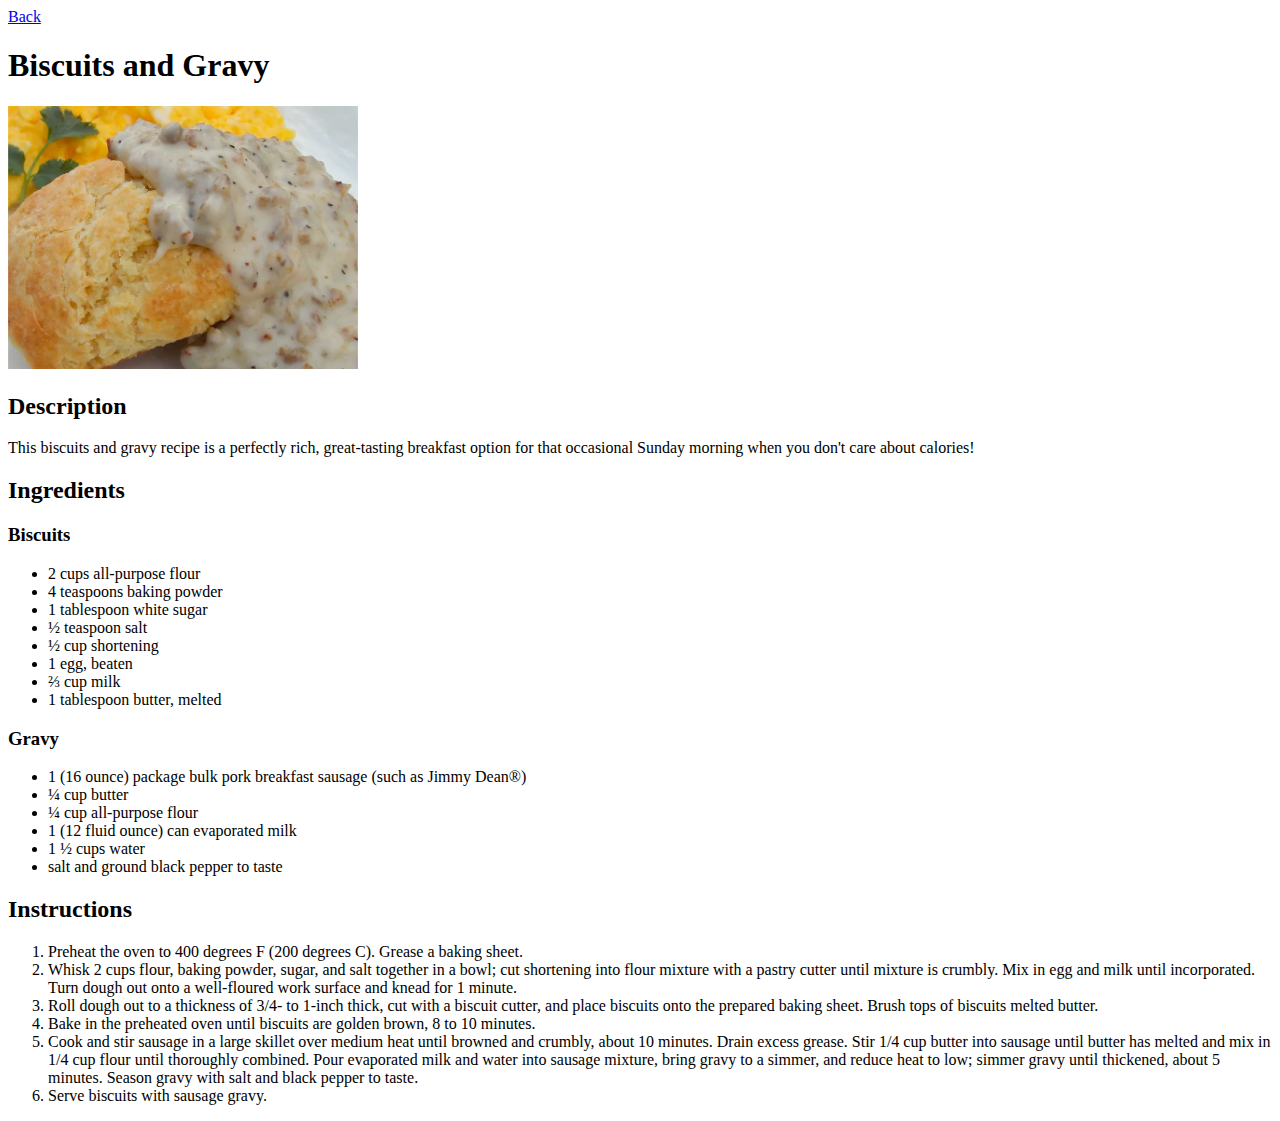
==== recipes/biscandgravy.html @ a27f2e52 "Initial Commit" ====
<!DOCTYPE html>
<html>
    <header>

        <meta charset="UTF-8">
        <title>Biscuits and Gravy</title>
    </header>

    <body>
         <a href="../index.html">Back</a>
        <h1>Biscuits and Gravy</h1>
       
        <img src="../images/biscuit.webp" alt="Biscuits and gravy" width="350">
        <h2>Description</h2>
        <p>This biscuits and gravy recipe is a perfectly rich, great-tasting breakfast option for that occasional Sunday morning when you don't care about calories!</p>
        <h2>Ingredients</h2>
        <h3>Biscuits</h3>
        <ul>
            <li>2 cups all-purpose flour</li>
            <li>4 teaspoons baking powder</li>
            <li>1 tablespoon white sugar</li>
            <li>½ teaspoon salt</li>
            <li>½ cup shortening</li>
            <li>1 egg, beaten</li>
            <li>⅔ cup milk</li>
            <li>1 tablespoon butter, melted</li>
        </ul>
        <h3>Gravy</h3>
        <ul>
            <li>1 (16 ounce) package bulk pork breakfast sausage (such as Jimmy Dean®)</li>
            <li>¼ cup butter</li>
            <li>¼ cup all-purpose flour</li>
            <li>1 (12 fluid ounce) can evaporated milk</li>
            <li>1 ½ cups water</li>
            <li>salt and ground black pepper to taste</li>
        </ul>
        <h2>Instructions</h2>
        <ol>
           <li>Preheat the oven to 400 degrees F (200 degrees C). Grease a baking sheet.</li>
           <li>Whisk 2 cups flour, baking powder, sugar, and salt together in a bowl; cut shortening into flour mixture with a pastry cutter until mixture is crumbly. Mix in egg and milk until incorporated. Turn dough out onto a well-floured work surface and knead for 1 minute.</li>
           <li>Roll dough out to a thickness of 3/4- to 1-inch thick, cut with a biscuit cutter, and place biscuits onto the prepared baking sheet. Brush tops of biscuits melted butter.</li>
           <li>Bake in the preheated oven until biscuits are golden brown, 8 to 10 minutes.</li>
           <li>Cook and stir sausage in a large skillet over medium heat until browned and crumbly, about 10 minutes. Drain excess grease. Stir 1/4 cup butter into sausage until butter has melted and mix in 1/4 cup flour until thoroughly combined. Pour evaporated milk and water into sausage mixture, bring gravy to a simmer, and reduce heat to low; simmer gravy until thickened, about 5 minutes. Season gravy with salt and black pepper to taste.</li>
           <li>Serve biscuits with sausage gravy.</li>
        </ol>
       

    </body>
</html>
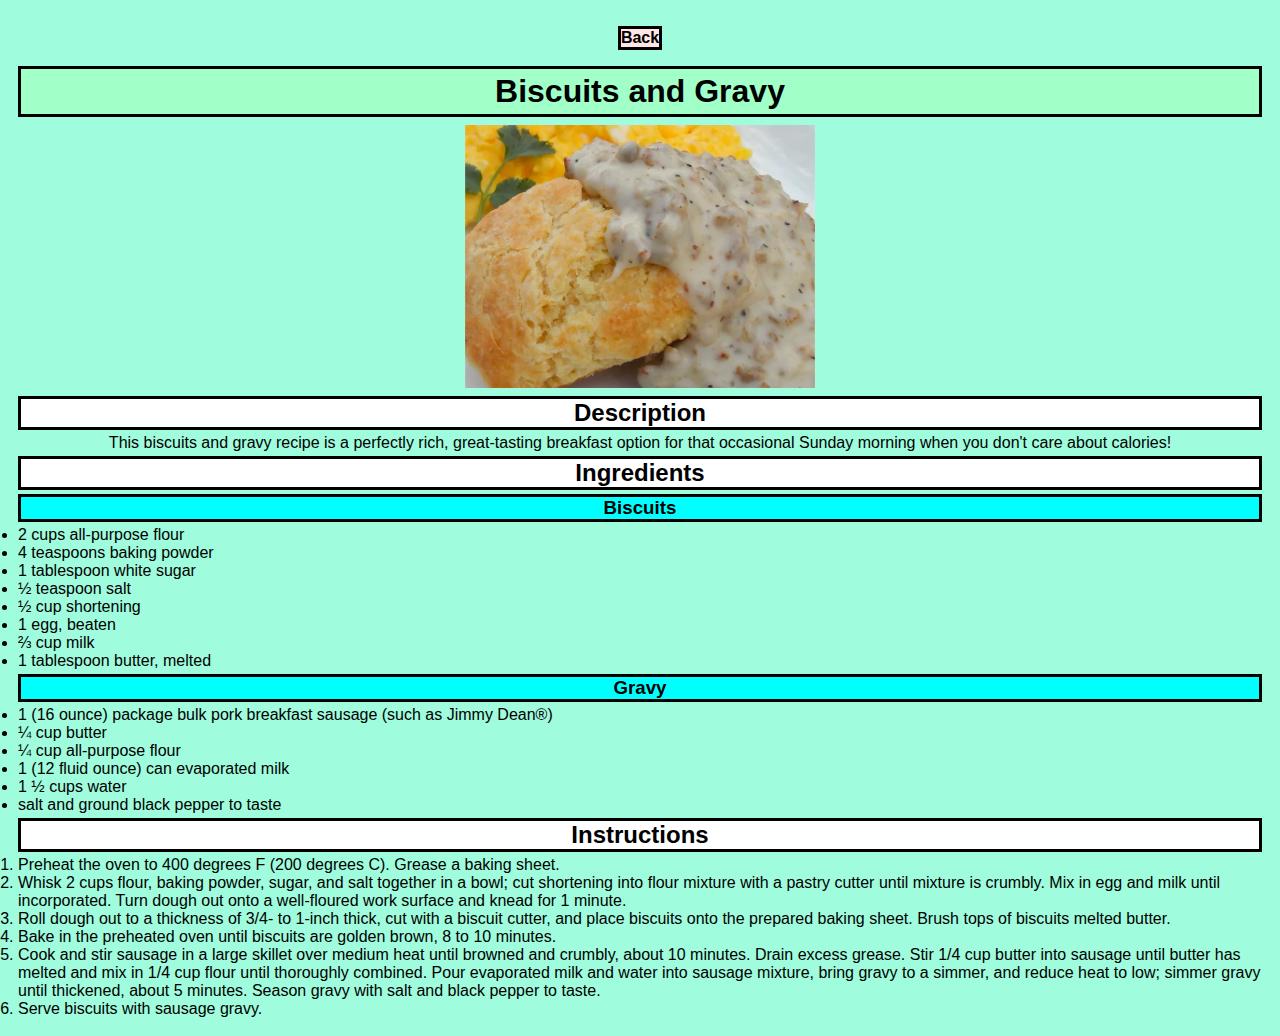
==== commit 255b39a2: "Add CCS styling" ====
--- a/recipes/biscandgravy.html
+++ b/recipes/biscandgravy.html
@@ -1,4 +1,5 @@
 <!DOCTYPE html>
+<link rel="stylesheet" href="../style.css">
 <html>
     <header>
 
--- a/style.css
+++ b/style.css
@@ -0,0 +1,52 @@
+* {
+    padding: 0;
+    border: 0;
+    margin: 0;
+    box-sizing: border-box;
+
+    
+}
+body {
+    font-family: Arial, Helvetica, sans-serif;
+    background-color: rgb(159, 252, 221);
+    padding: 8px;
+    margin: 10px;
+    text-align: center;
+  }
+h1 {
+    background-color:rgb(161, 255, 200);
+    border: solid rgb(0, 0, 0);
+    border-width: 2 2px;
+    padding: 4px;
+    margin-bottom: 8px;
+    margin-top: 8px;
+}
+h2 {
+    background-color: white;
+    border: solid rgb(0, 0, 0);
+    border-width: 2 2px;
+    margin-bottom: 4px;
+    margin-top: 4px;
+}
+h3 {
+    background-color: aqua;
+    border: solid rgb(0, 0, 0);
+    border-width: 2 2px;
+    margin-bottom: 4px;
+    margin-top: 4px;
+}
+a {
+    background-color: rgb(255, 229, 227);
+    color: black;
+    font-weight: bold;
+    text-decoration: none;
+    border: solid rgb(0, 0, 0);
+    border-width: .5 .5px;
+    margin-bottom: 8px;
+    margin-top: 8px;
+    display: inline-block;
+    
+}
+ul, li {
+    text-align: left;
+}
